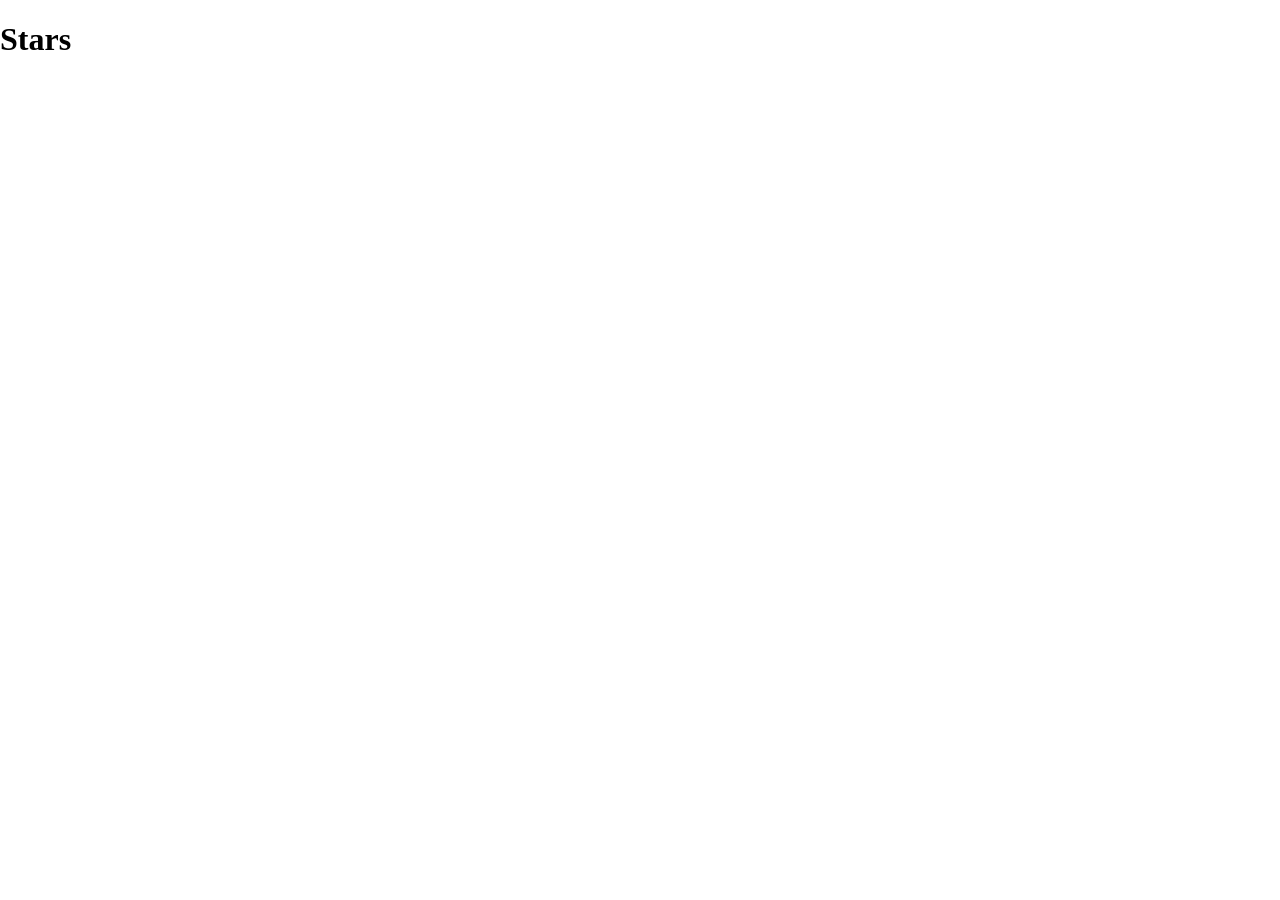
==== src/index.html @ 8ff4f49e "solution" ====
<!doctype html>
<html lang="en">
  <head>
    <meta charset="UTF-8" />
    <meta
      name="viewport"
      content="width=device-width, user-scalable=no, initial-scale=1.0, maximum-scale=1.0, minimum-scale=1.0"
    />
    <title>Stars</title>
    <link
      rel="stylesheet"
      href="./style.css"
    />
  </head>
  <body class="body">
    <h1>Stars</h1>
    <div class="stars stars--0">
      <div class="stars__star"></div>
      <div class="stars__star"></div>
      <div class="stars__star"></div>
      <div class="stars__star"></div>
      <div class="stars__star"></div>
    </div>
    <div class="stars stars--1">
      <div class="stars__star stars__star--active"></div>
      <div class="stars__star"></div>
      <div class="stars__star"></div>
      <div class="stars__star"></div>
      <div class="stars__star"></div>
    </div>
    <div class="stars stars--2">
      <div class="stars__star stars__star--active"></div>
      <div class="stars__star stars__star--active"></div>
      <div class="stars__star"></div>
      <div class="stars__star"></div>
      <div class="stars__star"></div>
    </div>
    <div class="stars stars--3">
      <div class="stars__star stars__star--active"></div>
      <div class="stars__star stars__star--active"></div>
      <div class="stars__star stars__star--active"></div>
      <div class="stars__star"></div>
      <div class="stars__star"></div>
    </div>
    <div class="stars stars--4">
      <div class="stars__star stars__star--active"></div>
      <div class="stars__star stars__star--active"></div>
      <div class="stars__star stars__star--active"></div>
      <div class="stars__star stars__star--active"></div>
      <div class="stars__star"></div>
    </div>
    <div class="stars stars--5">
      <div class="stars__star stars__star--active"></div>
      <div class="stars__star stars__star--active"></div>
      <div class="stars__star stars__star--active"></div>
      <div class="stars__star stars__star--active"></div>
      <div class="stars__star stars__star--active"></div>
    </div>
  </body>
</html>
---- src/style.css ----
/* add styles here */
.body {
  margin: 0;
}

.stars {
  display: flex;
}

.stars__star {
  background-image: url(./images/star.svg);
  display: block;
  margin-right: 4px;
  width: 16px;
  height: 16px;
  background-position: center;
  background-repeat: no-repeat;
}

.stars__star:last-child {
  margin-right: 0;
}

.stars--1 .stars__star:nth-child(-n + 1),
.stars--2 .stars__star:nth-child(-n + 2),
.stars--3 .stars__star:nth-child(-n + 3),
.stars--4 .stars__star:nth-child(-n + 4),
.stars--5 .stars__star:nth-child(-n + 5) {
  background-image: url(images/star-active.svg);
}
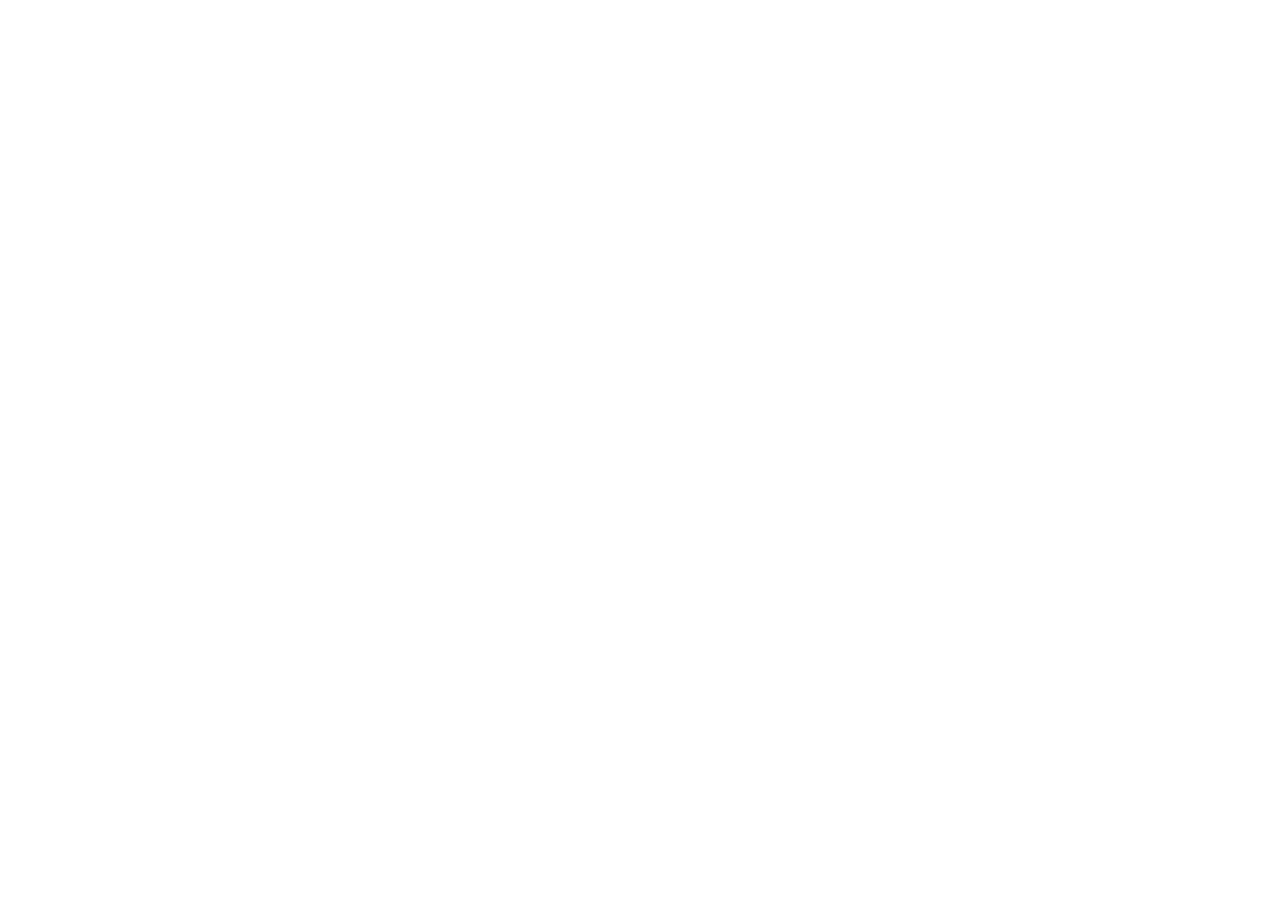
==== commit 005535c5: "deleted stars" ====
--- a/src/index.html
+++ b/src/index.html
@@ -11,9 +11,12 @@
       rel="stylesheet"
       href="./style.css"
     />
+    <link
+      rel="stylesheet"
+      href="./stars.css"
+    />
   </head>
   <body class="body">
-    <h1>Stars</h1>
     <div class="stars stars--0">
       <div class="stars__star"></div>
       <div class="stars__star"></div>
@@ -21,40 +24,45 @@
       <div class="stars__star"></div>
       <div class="stars__star"></div>
     </div>
+
     <div class="stars stars--1">
-      <div class="stars__star stars__star--active"></div>
+      <div class="stars__star"></div>
       <div class="stars__star"></div>
       <div class="stars__star"></div>
       <div class="stars__star"></div>
       <div class="stars__star"></div>
     </div>
+
     <div class="stars stars--2">
-      <div class="stars__star stars__star--active"></div>
-      <div class="stars__star stars__star--active"></div>
+      <div class="stars__star"></div>
+      <div class="stars__star"></div>
       <div class="stars__star"></div>
       <div class="stars__star"></div>
       <div class="stars__star"></div>
     </div>
+
     <div class="stars stars--3">
-      <div class="stars__star stars__star--active"></div>
-      <div class="stars__star stars__star--active"></div>
-      <div class="stars__star stars__star--active"></div>
+      <div class="stars__star"></div>
+      <div class="stars__star"></div>
+      <div class="stars__star"></div>
       <div class="stars__star"></div>
       <div class="stars__star"></div>
     </div>
+
     <div class="stars stars--4">
-      <div class="stars__star stars__star--active"></div>
-      <div class="stars__star stars__star--active"></div>
-      <div class="stars__star stars__star--active"></div>
-      <div class="stars__star stars__star--active"></div>
+      <div class="stars__star"></div>
+      <div class="stars__star"></div>
+      <div class="stars__star"></div>
+      <div class="stars__star"></div>
       <div class="stars__star"></div>
     </div>
+
     <div class="stars stars--5">
-      <div class="stars__star stars__star--active"></div>
-      <div class="stars__star stars__star--active"></div>
-      <div class="stars__star stars__star--active"></div>
-      <div class="stars__star stars__star--active"></div>
-      <div class="stars__star stars__star--active"></div>
+      <div class="stars__star"></div>
+      <div class="stars__star"></div>
+      <div class="stars__star"></div>
+      <div class="stars__star"></div>
+      <div class="stars__star"></div>
     </div>
   </body>
 </html>
--- a/src/style.css
+++ b/src/style.css
@@ -2,29 +2,3 @@
 .body {
   margin: 0;
 }
-
-.stars {
-  display: flex;
-}
-
-.stars__star {
-  background-image: url(./images/star.svg);
-  display: block;
-  margin-right: 4px;
-  width: 16px;
-  height: 16px;
-  background-position: center;
-  background-repeat: no-repeat;
-}
-
-.stars__star:last-child {
-  margin-right: 0;
-}
-
-.stars--1 .stars__star:nth-child(-n + 1),
-.stars--2 .stars__star:nth-child(-n + 2),
-.stars--3 .stars__star:nth-child(-n + 3),
-.stars--4 .stars__star:nth-child(-n + 4),
-.stars--5 .stars__star:nth-child(-n + 5) {
-  background-image: url(images/star-active.svg);
-}
--- a/src/stars.css
+++ b/src/stars.css
@@ -0,0 +1,25 @@
+.stars {
+  display: flex;
+}
+
+.stars__star {
+  background-image: url(./images/star.svg);
+  display: block;
+  margin-right: 4px;
+  width: 16px;
+  height: 16px;
+  background-position: center;
+  background-repeat: no-repeat;
+}
+
+.stars__star:last-child {
+  margin-right: 0;
+}
+
+.stars--1 .stars__star:nth-child(-n + 1),
+.stars--2 .stars__star:nth-child(-n + 2),
+.stars--3 .stars__star:nth-child(-n + 3),
+.stars--4 .stars__star:nth-child(-n + 4),
+.stars--5 .stars__star:nth-child(-n + 5) {
+  background-image: url(./images/star-active.svg);
+}
